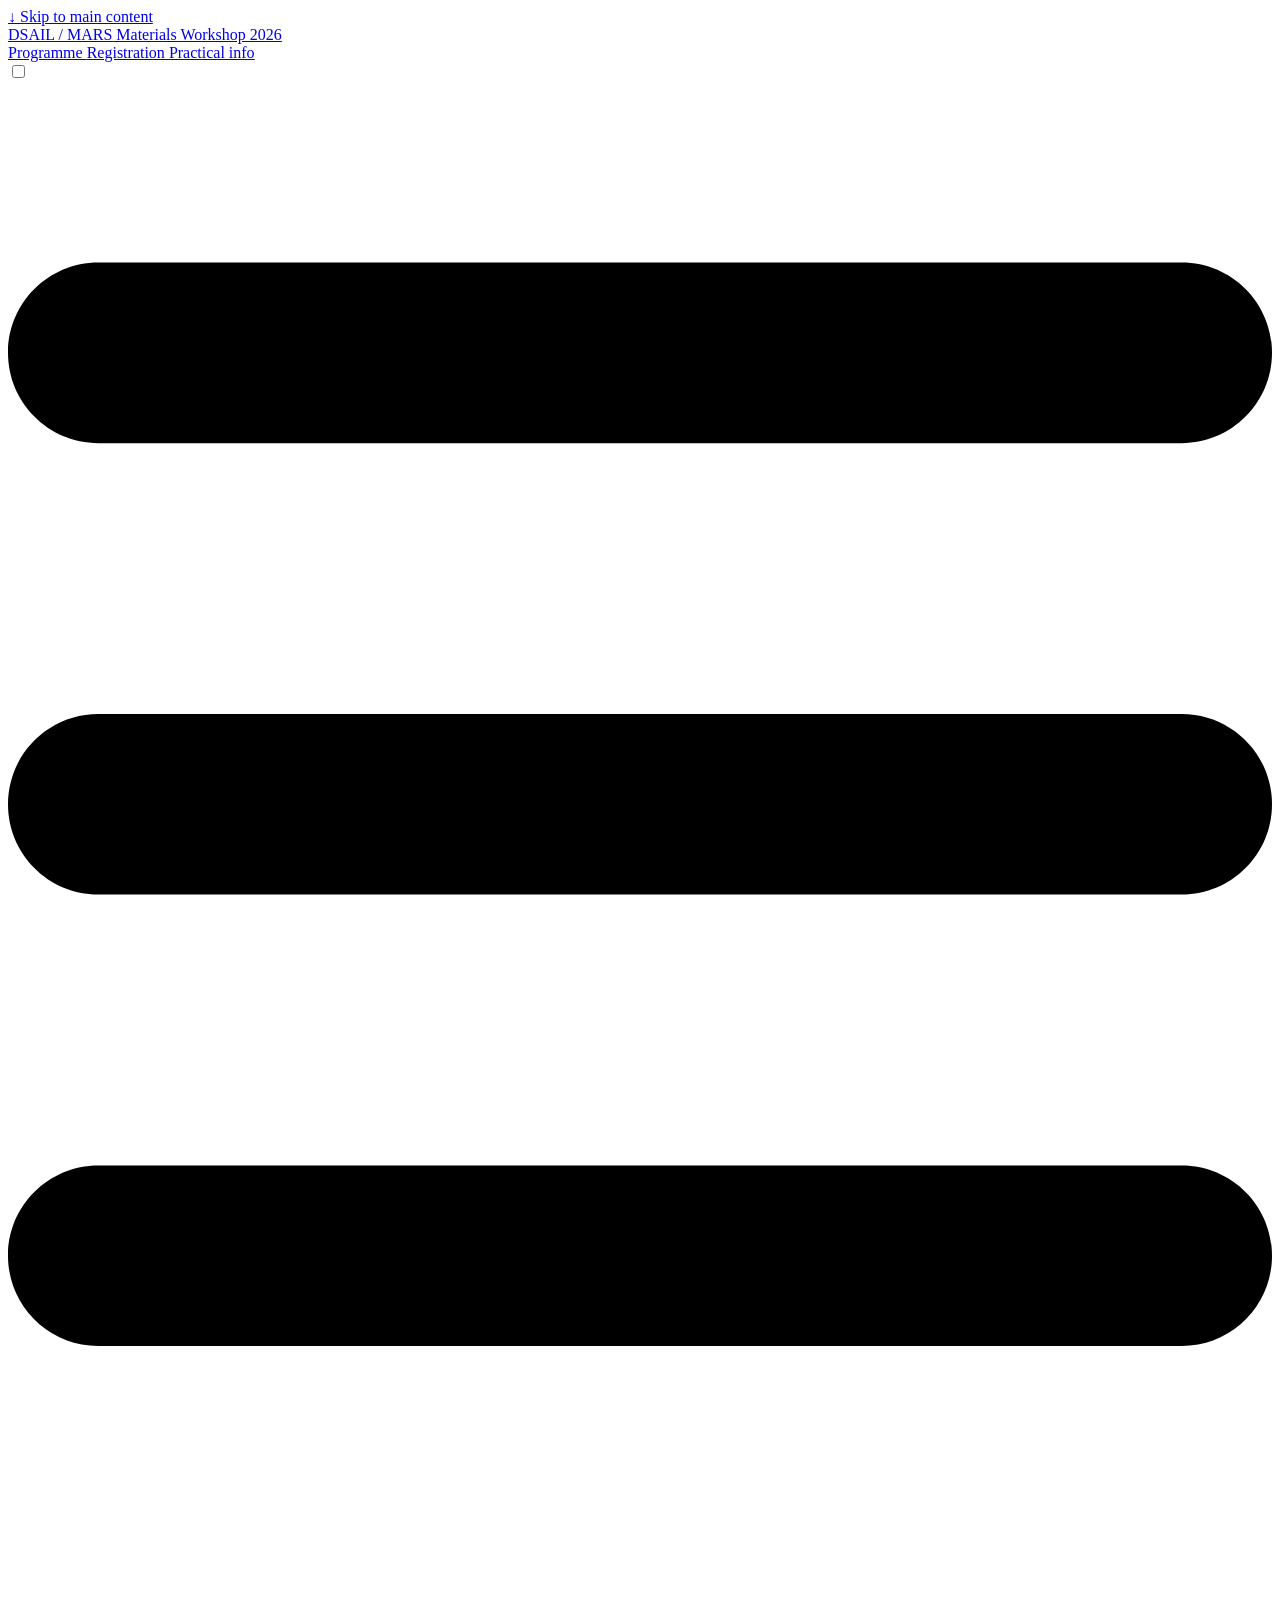
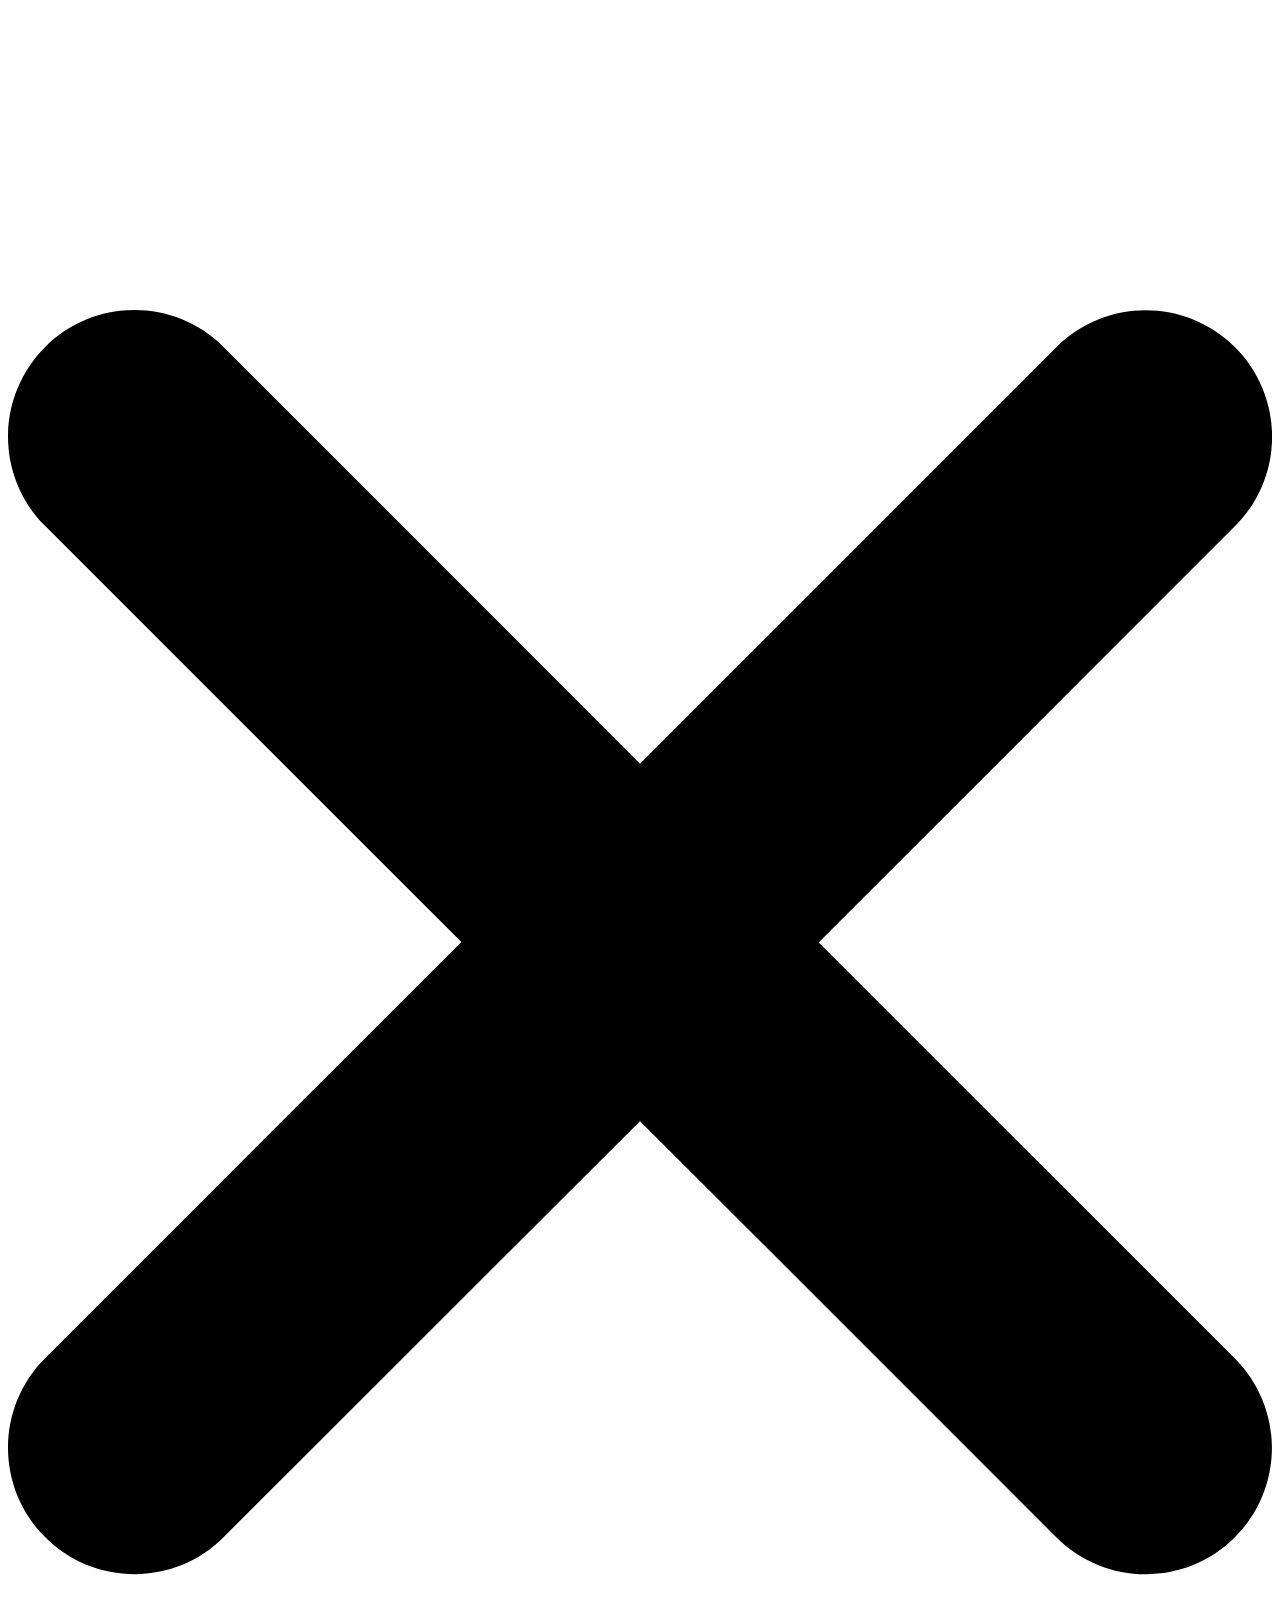
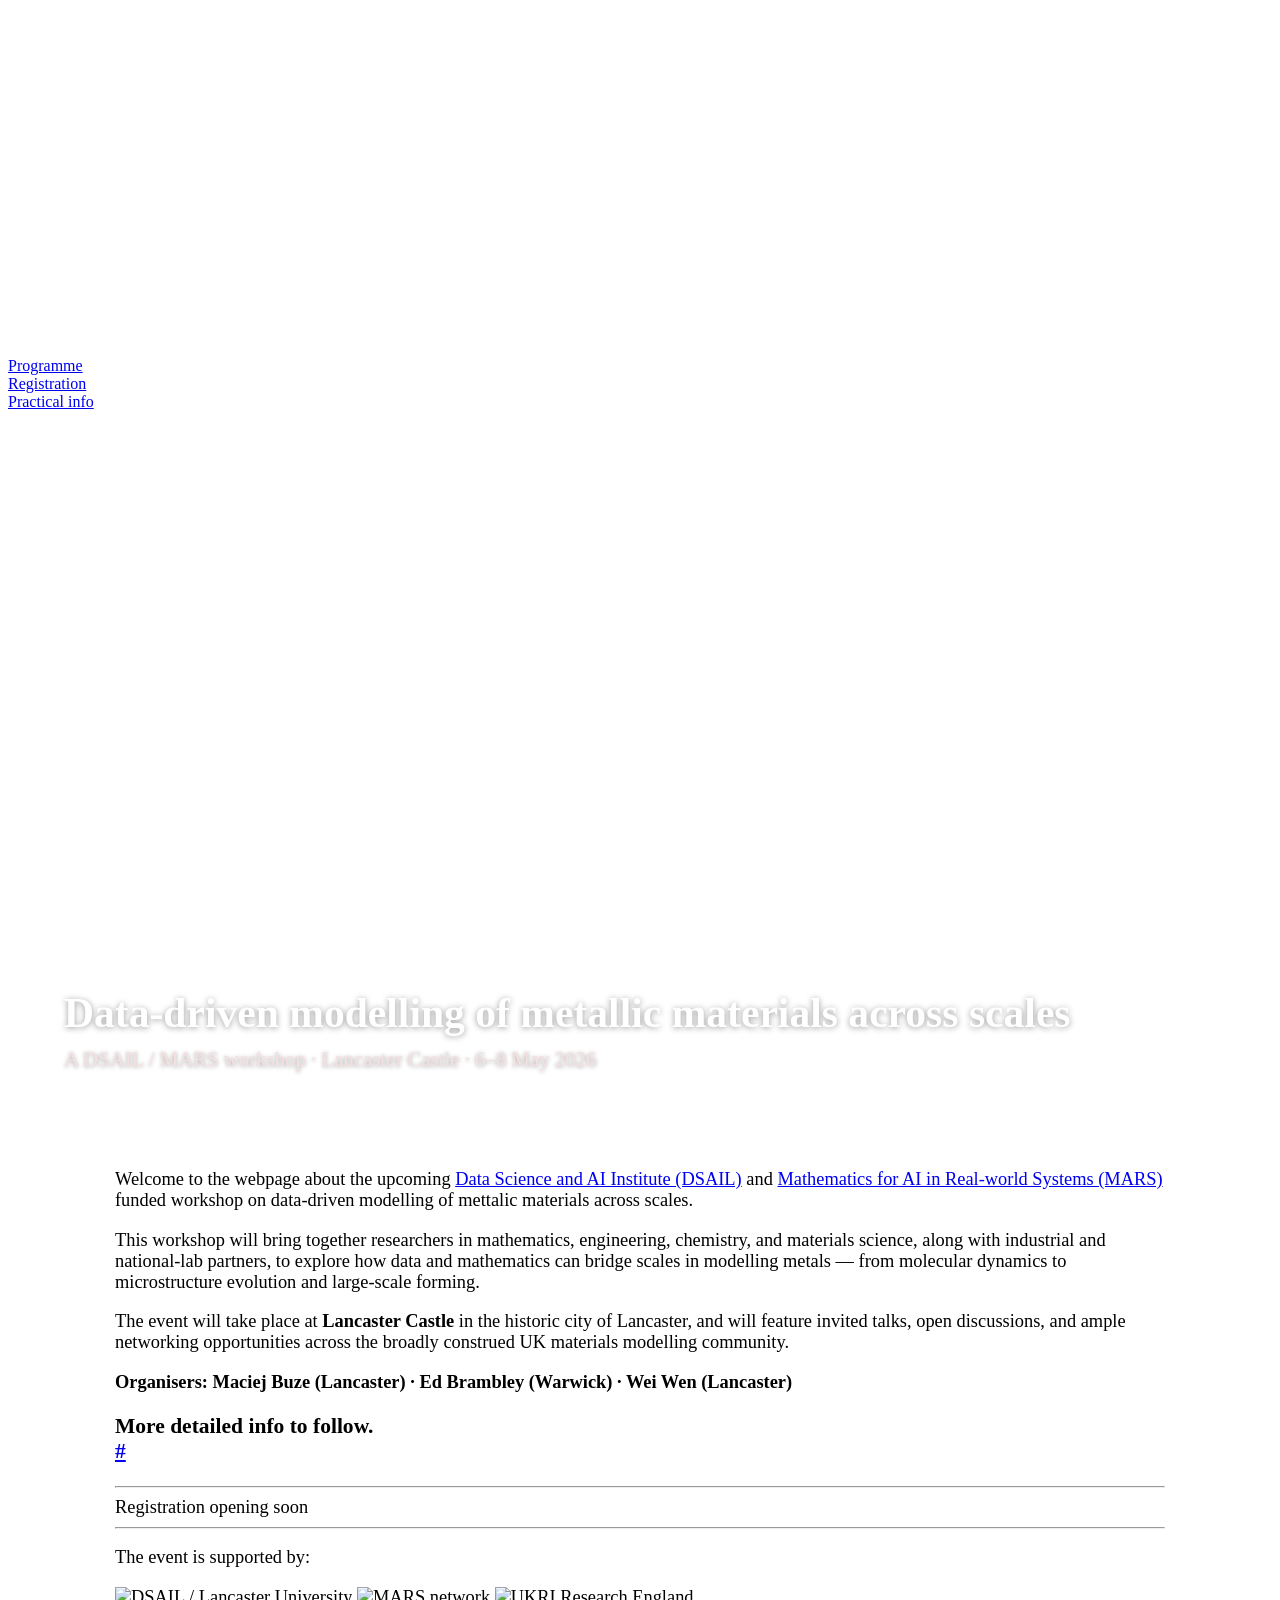
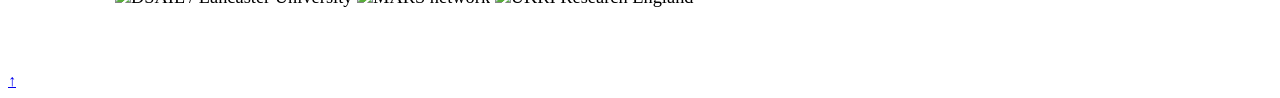
==== index.html @ 13760a7b "deploy: b76ca033b47fd923636fadfa01ecf1c16b439885" ====
<!doctype html><html lang=en-gb dir=ltr class=scroll-smooth data-default-appearance=light data-auto-appearance=false><head><meta name=generator content="Hugo 0.157.0"><meta charset=utf-8><meta http-equiv=content-language content="en-gb"><meta name=viewport content="width=device-width,initial-scale=1"><meta http-equiv=X-UA-Compatible content="ie=edge"><meta name=theme-color><title>DSAIL / MARS Materials Workshop 2026</title><meta name=title content="DSAIL / MARS Materials Workshop 2026"><meta name=description content="A DSAIL / MARS workshop · Lancaster Castle · 6–8 May 2026"><link rel=canonical href=https://mbuze.github.io/DSAIL_MARS_materials_workshop_2026/><link rel=alternate type=application/rss+xml href=/DSAIL_MARS_materials_workshop_2026/index.xml title="DSAIL / MARS Materials Workshop 2026"><meta name=author content="Data-driven modelling of metallic materials across scales"><meta property="og:url" content="https://mbuze.github.io/DSAIL_MARS_materials_workshop_2026/"><meta property="og:site_name" content="DSAIL / MARS Materials Workshop 2026"><meta property="og:title" content="Data-driven modelling of metallic materials across scales"><meta property="og:description" content="A DSAIL / MARS workshop · Lancaster Castle · 6–8 May 2026"><meta property="og:locale" content="en_gb"><meta property="og:type" content="website"><meta name=twitter:card content="summary"><meta name=twitter:title content="Data-driven modelling of metallic materials across scales"><meta name=twitter:description content="A DSAIL / MARS workshop · Lancaster Castle · 6–8 May 2026"><link type=text/css rel=stylesheet href=/DSAIL_MARS_materials_workshop_2026/css/main.bundle.min.fcfa54b9e905af9157f8d40fc96d414d703330a5aa855c187b7030786bfa8680133bcce9ac2ff65d15a1812c92bf6def44f3dc17f9a8cb72f288d208cc6f5755.css integrity="sha512-/PpUuekFr5FX+NQPyW1BTXAzMKWqhVwYe3AweGv6hoATO8zprC/2XRWhgSySv23vRPPcF/moy3LyiNIIzG9XVQ=="><script type=text/javascript src=/DSAIL_MARS_materials_workshop_2026/js/appearance.min.6f41174b3a05b680820fe08cadbfa5fb7a7ca347b76a0955cdc68b9d8aca1ce24f0547e138cea33bcc7904d551a90afcb1cc7f2d9fe8557075d501419046c08c.js integrity="sha512-b0EXSzoFtoCCD+CMrb+l+3p8o0e3aglVzcaLnYrKHOJPBUfhOM6jO8x5BNVRqQr8scx/LZ/oVXB11QFBkEbAjA=="></script><script src=/DSAIL_MARS_materials_workshop_2026/lib/zoom/zoom.min.umd.a527109b68c082a70f3697716dd72a9d5aa8b545cf800cecbbc7399f2ca6f6e0ce3e431f2062b48bbfa47c9ea42822714060bef309be073f49b9c0e30d318d7b.js integrity="sha512-pScQm2jAgqcPNpdxbdcqnVqotUXPgAzsu8c5nyym9uDOPkMfIGK0i7+kfJ6kKCJxQGC+8wm+Bz9JucDjDTGNew=="></script><script defer type=text/javascript id=script-bundle src=/DSAIL_MARS_materials_workshop_2026/js/main.bundle.min.b9ad866bf5781db75987d67108697e5fdb5ffde223c8adaac16f4879abc5522ab204a1b88f05a94548c184a06bc3372551ee31d0f2d3e4b00dfc224e7aa98ca3.js integrity="sha512-ua2Ga/V4HbdZh9ZxCGl+X9tf/eIjyK2qwW9IeavFUiqyBKG4jwWpRUjBhKBrwzclUe4x0PLT5LAN/CJOeqmMow==" data-copy=Copy data-copied=Copied></script><link rel=apple-touch-icon sizes=180x180 href=/DSAIL_MARS_materials_workshop_2026/apple-touch-icon.png><link rel=icon type=image/png sizes=32x32 href=/DSAIL_MARS_materials_workshop_2026/favicon-32x32.png><link rel=icon type=image/png sizes=16x16 href=/DSAIL_MARS_materials_workshop_2026/favicon-16x16.png><link rel=manifest href=/DSAIL_MARS_materials_workshop_2026/site.webmanifest><script type=application/ld+json>{"@context":"https://schema.org","@type":"WebSite","@id":"https://mbuze.github.io/DSAIL_MARS_materials_workshop_2026/","name":"DSAIL \/ MARS Materials Workshop 2026","description":"A workshop on data-driven modelling of metallic materials across scales — Lancaster Castle, 6–8 May 2026","inLanguage":"en-gb","url":"https://mbuze.github.io/DSAIL_MARS_materials_workshop_2026/","publisher":{"@type":"Person","name":"Data-driven modelling of metallic materials across scales"}}</script></head><body class="flex flex-col h-screen m-auto leading-7 max-w-7xl px-6 sm:px-14 md:px-24 lg:px-32 text-lg bg-neutral text-neutral-900 dark:bg-neutral-800 dark:text-neutral bf-scrollbar"><div id=the-top class="absolute flex self-center"><a class="px-3 py-1 text-sm -translate-y-8 rounded-b-lg bg-primary-200 focus:translate-y-0 dark:bg-neutral-600" href=#main-content><span class="font-bold text-primary-600 pe-2 dark:text-primary-400">&darr;</span>
Skip to main content</a></div><div class="main-menu flex items-center w-full gap-2 p-1 pl-0"><a href=/DSAIL_MARS_materials_workshop_2026/ class="text-base font-medium truncate min-w-0 shrink">DSAIL / MARS Materials Workshop 2026</a><div class="flex items-center ms-auto"><div class="hidden md:flex"><nav class="flex items-center gap-x-5 h-12"><a href=/DSAIL_MARS_materials_workshop_2026/programme/ class="flex items-center bf-icon-color-hover" aria-label=Programme title><span class="text-base font-medium break-normal">Programme
</span></a><a href=/DSAIL_MARS_materials_workshop_2026/registration/ class="flex items-center bf-icon-color-hover" aria-label=Registration title><span class="text-base font-medium break-normal">Registration
</span></a><a href=/DSAIL_MARS_materials_workshop_2026/practical/ class="flex items-center bf-icon-color-hover" aria-label="Practical info" title><span class="text-base font-medium break-normal">Practical info</span></a></nav></div><div class="flex md:hidden"><div class="flex items-center h-14 gap-4"><input type=checkbox id=mobile-menu-toggle autocomplete=off class="hidden peer">
<label for=mobile-menu-toggle class="flex items-center justify-center cursor-pointer bf-icon-color-hover"><span class="relative block icon"><svg viewBox="0 0 448 512"><path fill="currentColor" d="M0 96C0 78.33 14.33 64 32 64H416c17.7.0 32 14.33 32 32 0 17.7-14.3 32-32 32H32C14.33 128 0 113.7.0 96zM0 256c0-17.7 14.33-32 32-32H416c17.7.0 32 14.3 32 32s-14.3 32-32 32H32c-17.67.0-32-14.3-32-32zM416 448H32c-17.67.0-32-14.3-32-32s14.33-32 32-32H416c17.7.0 32 14.3 32 32s-14.3 32-32 32z"/></svg></span></label><div role=dialog aria-modal=true style=scrollbar-gutter:stable class="fixed inset-0 z-50 invisible overflow-y-auto px-6 py-20 opacity-0 transition-[opacity,visibility] duration-300 peer-checked:visible peer-checked:opacity-100 bg-neutral-50/97 dark:bg-neutral-900/99
bf-scrollbar"><label for=mobile-menu-toggle class="fixed end-8 top-5 flex items-center justify-center z-50 h-12 w-12 cursor-pointer select-none rounded-full bf-icon-color-hover border bf-border-color bf-border-color-hover bg-neutral-50 dark:bg-neutral-900"><span class="relative block icon"><svg viewBox="0 0 320 512"><path fill="currentColor" d="M310.6 361.4c12.5 12.5 12.5 32.75.0 45.25C304.4 412.9 296.2 416 288 416s-16.38-3.125-22.62-9.375L160 301.3 54.63 406.6C48.38 412.9 40.19 416 32 416S15.63 412.9 9.375 406.6c-12.5-12.5-12.5-32.75.0-45.25l105.4-105.4L9.375 150.6c-12.5-12.5-12.5-32.75.0-45.25s32.75-12.5 45.25.0L160 210.8l105.4-105.4c12.5-12.5 32.75-12.5 45.25.0s12.5 32.75.0 45.25l-105.4 105.4L310.6 361.4z"/></svg></span></label><nav class="mx-auto max-w-md space-y-6"><div class=px-2><a href=/DSAIL_MARS_materials_workshop_2026/programme/ aria-label=Programme class="flex items-center gap-4 group bf-icon-color-hover text-neutral-700 dark:text-neutral-200"><span title class="text-2xl font-bold tracking-tight">Programme</span></a></div><div class=px-2><a href=/DSAIL_MARS_materials_workshop_2026/registration/ aria-label=Registration class="flex items-center gap-4 group bf-icon-color-hover text-neutral-700 dark:text-neutral-200"><span title class="text-2xl font-bold tracking-tight">Registration</span></a></div><div class=px-2><a href=/DSAIL_MARS_materials_workshop_2026/practical/ aria-label="Practical info" class="flex items-center gap-4 group bf-icon-color-hover text-neutral-700 dark:text-neutral-200"><span title class="text-2xl font-bold tracking-tight">Practical info</span></a></div></nav></div></div></div></div></div><div class="relative flex flex-col grow"><main id=main-content class=grow><div style="position:relative;width:100%;height:78vh;min-height:420px;max-height:700px;background:url(/DSAIL_MARS_materials_workshop_2026/images/background_photo_venue.jpeg)50%/cover no-repeat"><div style="position:absolute;bottom:0;left:0;right:0;padding:3rem 3.5rem 2.5rem"><h1 style="margin:0;color:#fff;font-size:clamp(1.5rem,3.5vw,2.6rem);font-weight:800;line-height:1.2;text-shadow:0 1px 6px rgba(0,0,0,.4)">Data-driven modelling of metallic materials across scales</h1><p style="margin:.5rem 0 0;color:#f5e0e1;font-size:clamp(1rem,2vw,1.3rem);text-shadow:0 1px 4px rgba(0,0,0,.4)">A DSAIL / MARS workshop · Lancaster Castle · 6–8 May 2026</p></div></div><article style="max-width:1050px;margin:0 auto;padding:2.5rem 2rem 4rem"><section class="prose prose-xl dark:prose-invert" style=max-width:none;font-size:1.15rem><p>Welcome to the webpage about the upcoming <a href=https://www.lancaster.ac.uk/data-science-and-artificial-intelligence/ target=_blank rel=noreferrer>Data Science and AI Institute (DSAIL)</a> and <a href=https://lancaster.ac.uk/mars target=_blank rel=noreferrer>Mathematics for AI in Real-world Systems (MARS)</a> funded workshop on data-driven modelling of mettalic materials across scales.</p><p>This workshop will bring together researchers in mathematics, engineering, chemistry, and materials science, along with industrial and national-lab partners, to explore how data and mathematics can bridge scales in modelling metals — from molecular dynamics to microstructure evolution and large-scale forming.</p><p>The event will take place at <strong>Lancaster Castle</strong> in the historic city of Lancaster, and will feature invited talks, open discussions, and ample networking opportunities across the broadly construed UK materials modelling community.</p><p><strong>Organisers: Maciej Buze (Lancaster) · Ed Brambley (Warwick) · Wei Wen (Lancaster)</strong></p><h3 class="relative group">More detailed info to follow.<div id=more-detailed-info-to-follow class=anchor></div><span class="absolute top-0 w-6 transition-opacity opacity-0 -start-6 not-prose group-hover:opacity-100 select-none"><a class="text-primary-300 dark:text-neutral-700 !no-underline" href=#more-detailed-info-to-follow aria-label=Anchor>#</a></span></h3><hr><div class=registration-notice>Registration opening soon</div><hr><p>The event is supported by:</p><div class=logo-bar><img src=/DSAIL_MARS_materials_workshop_2026/images/dsaillogo.svg alt="DSAIL / Lancaster University">
<img src=/DSAIL_MARS_materials_workshop_2026/images/mars_logo_black.png alt="MARS network">
<img src=/DSAIL_MARS_materials_workshop_2026/images/ukri_research_england.svg alt="UKRI Research England"></div></section></article><div id=scroll-to-top class="fixed bottom-6 end-6 z-50 transform translate-y-4 opacity-0 duration-200"><a href=#the-top class="pointer-events-auto flex h-12 w-12 items-center justify-center rounded-full bg-neutral/50 text-xl text-neutral-700 hover:text-primary-600 dark:bg-neutral-800/50 dark:text-neutral dark:hover:text-primary-400" aria-label="Scroll to top" title="Scroll to top">&uarr;</a></div></main><footer id=site-footer class="py-10 print:hidden"><div class="flex items-center justify-between"></div><script>mediumZoom(document.querySelectorAll("img:not(.nozoom)"),{margin:24,background:"rgba(0,0,0,0.5)",scrollOffset:0})</script></footer></div></body></html>
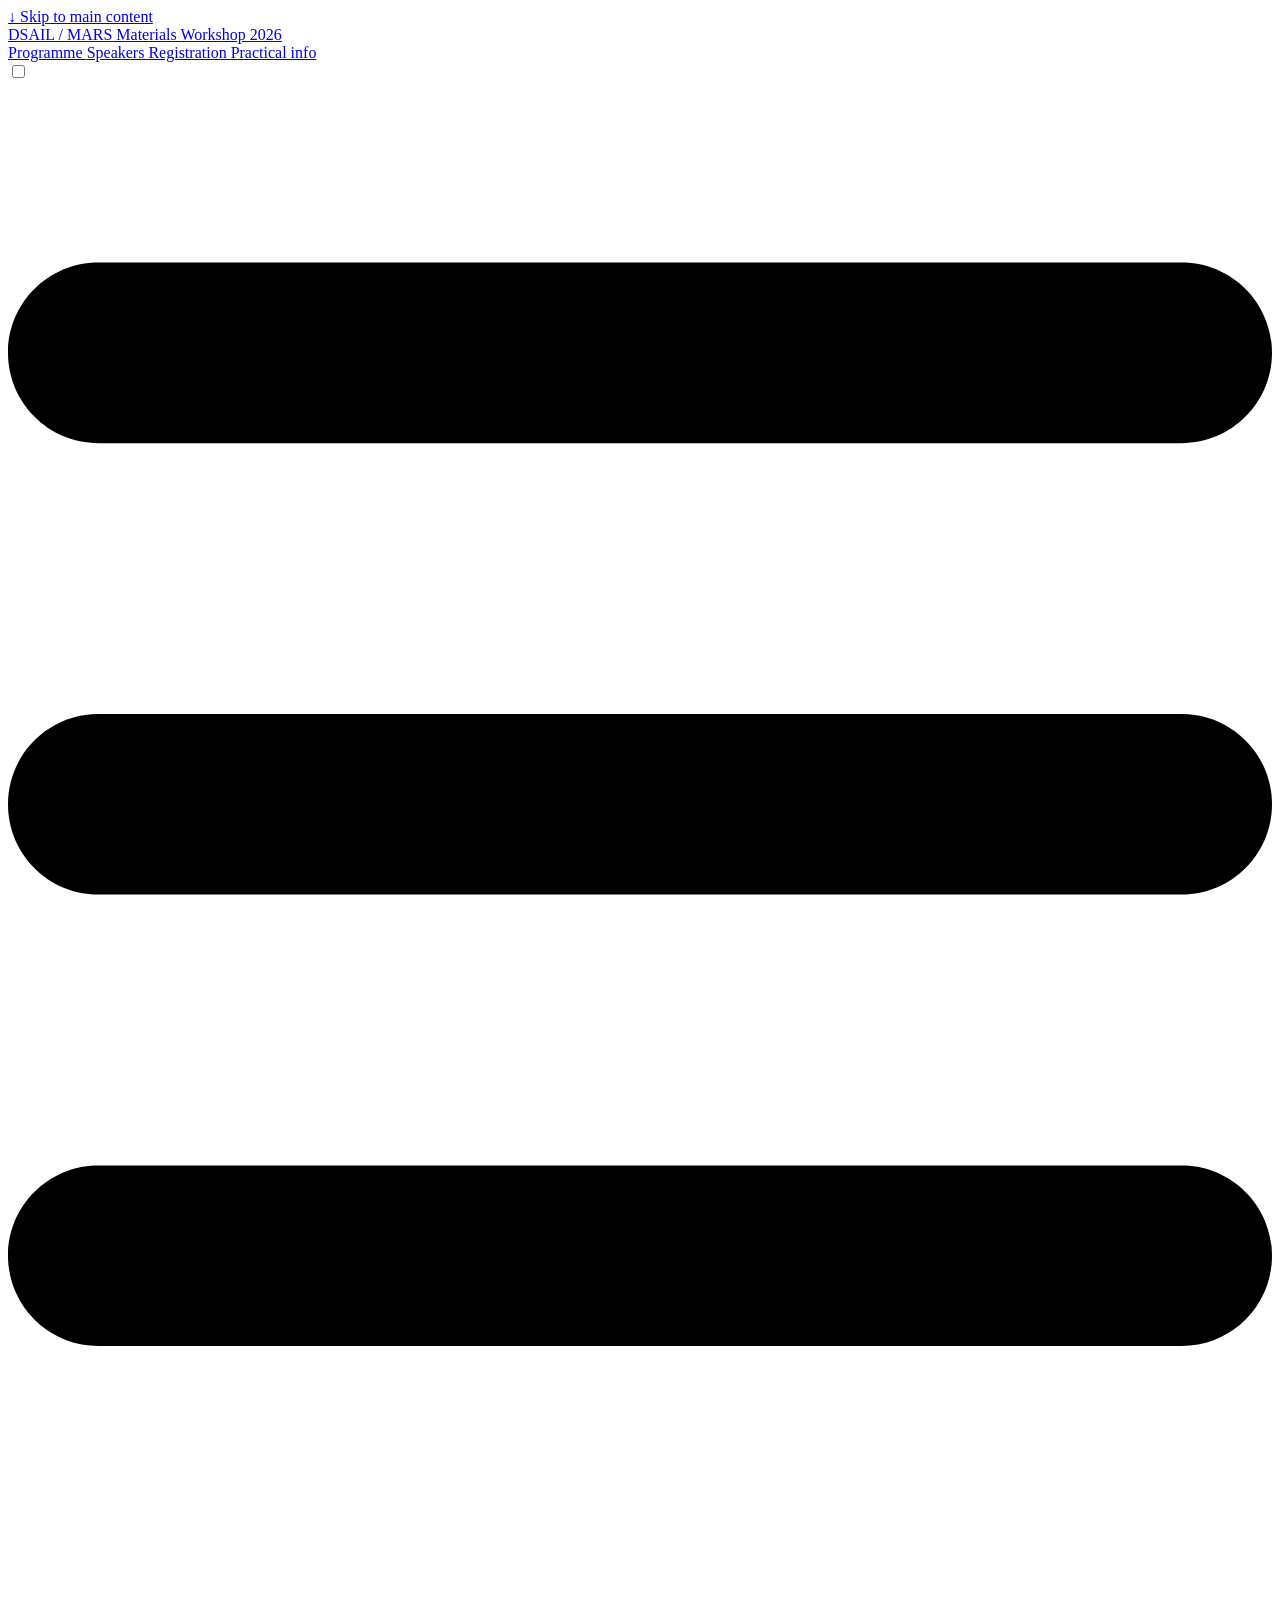
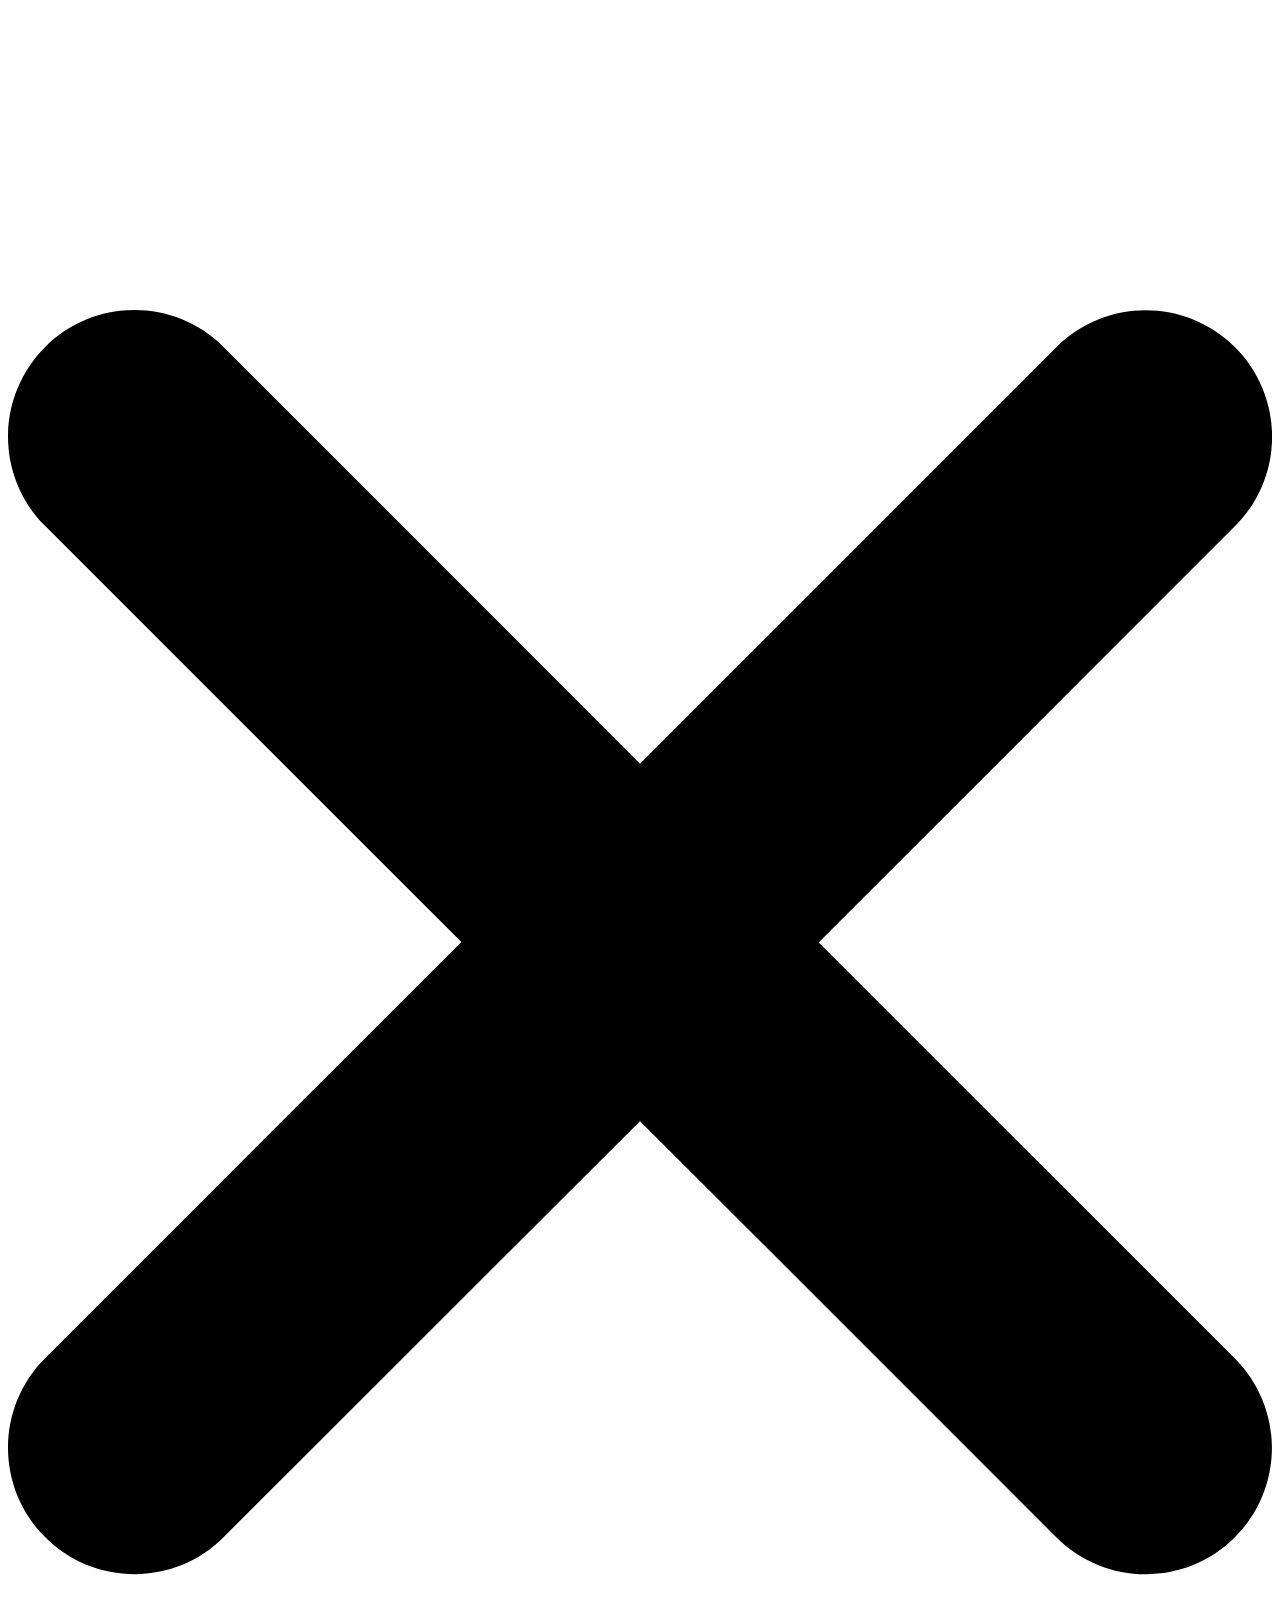
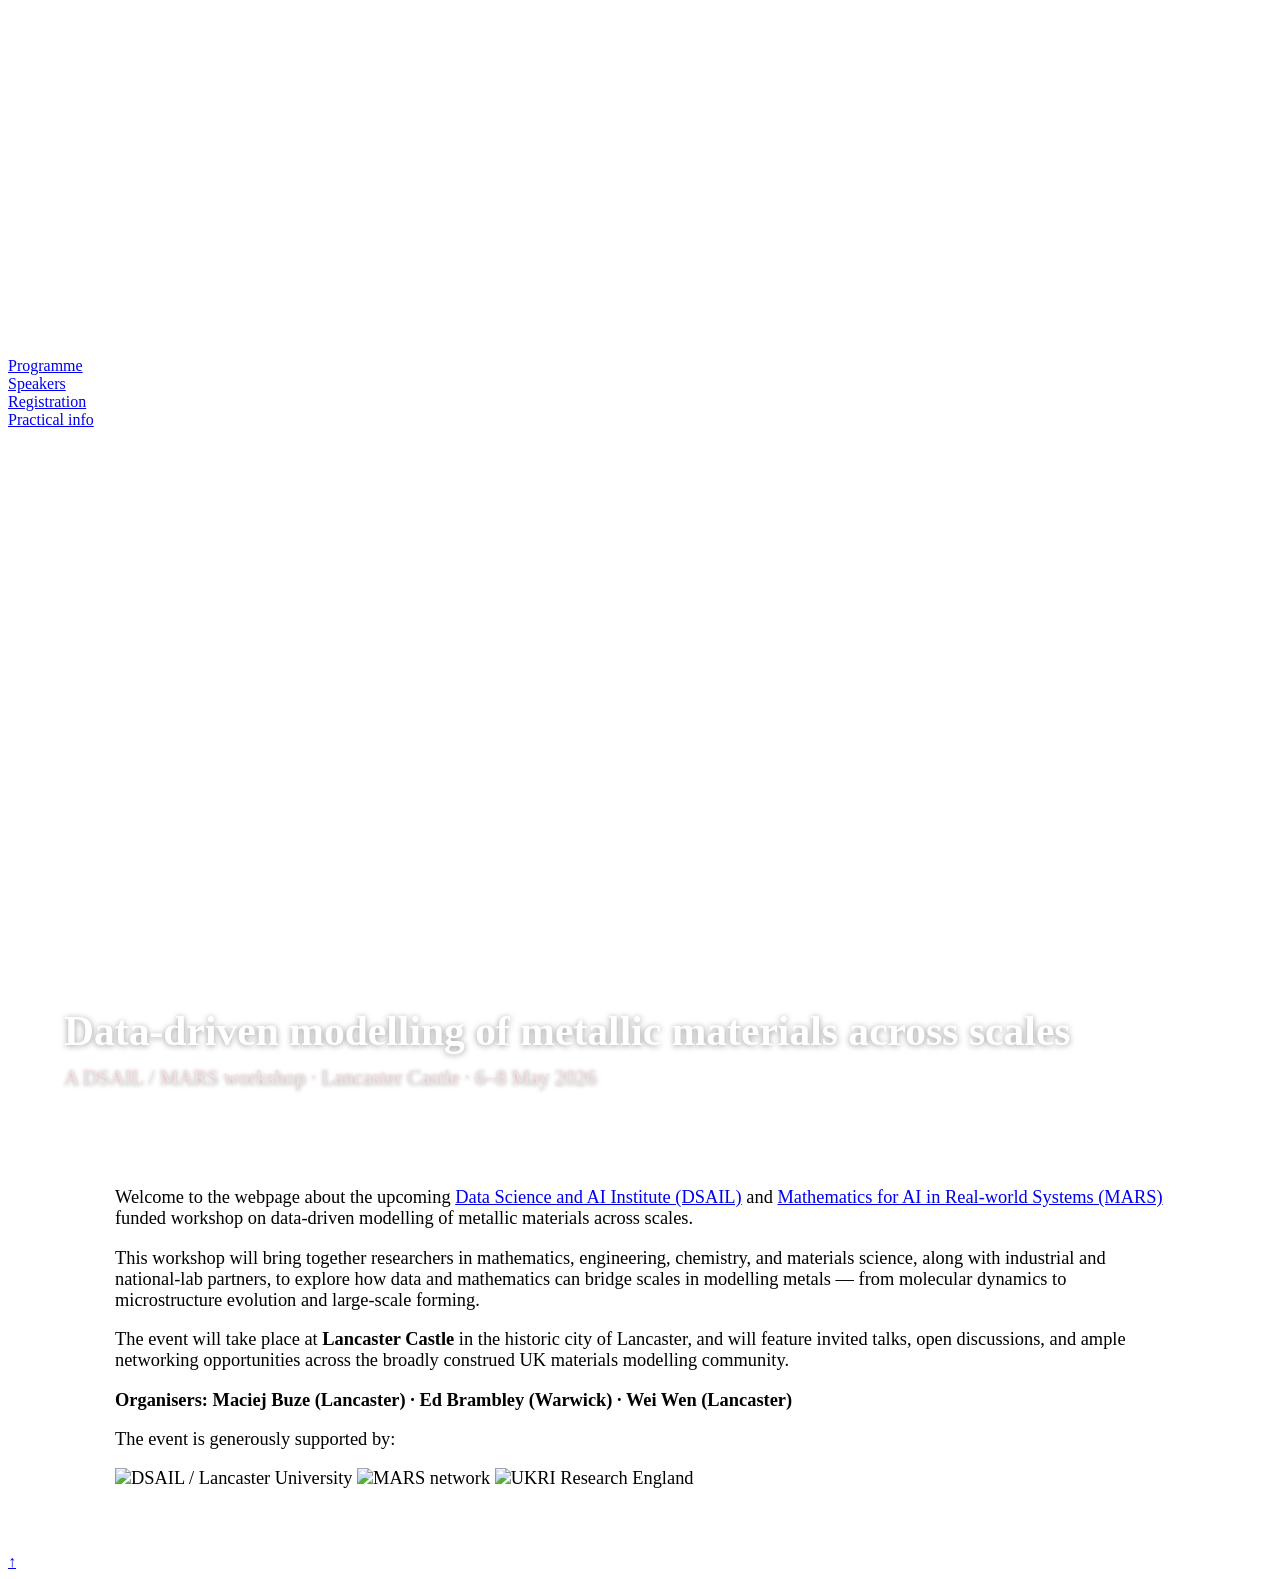
==== commit 118ee6ad: "deploy: 4efb2e1502347d0019bd8625c5bc9e03d201c26c" ====
--- a/index.html
+++ b/index.html
@@ -1,8 +1,9 @@
-<!doctype html><html lang=en-gb dir=ltr class=scroll-smooth data-default-appearance=light data-auto-appearance=false><head><meta name=generator content="Hugo 0.157.0"><meta charset=utf-8><meta http-equiv=content-language content="en-gb"><meta name=viewport content="width=device-width,initial-scale=1"><meta http-equiv=X-UA-Compatible content="ie=edge"><meta name=theme-color><title>DSAIL / MARS Materials Workshop 2026</title><meta name=title content="DSAIL / MARS Materials Workshop 2026"><meta name=description content="A DSAIL / MARS workshop · Lancaster Castle · 6–8 May 2026"><link rel=canonical href=https://mbuze.github.io/DSAIL_MARS_materials_workshop_2026/><link rel=alternate type=application/rss+xml href=/DSAIL_MARS_materials_workshop_2026/index.xml title="DSAIL / MARS Materials Workshop 2026"><meta name=author content="Data-driven modelling of metallic materials across scales"><meta property="og:url" content="https://mbuze.github.io/DSAIL_MARS_materials_workshop_2026/"><meta property="og:site_name" content="DSAIL / MARS Materials Workshop 2026"><meta property="og:title" content="Data-driven modelling of metallic materials across scales"><meta property="og:description" content="A DSAIL / MARS workshop · Lancaster Castle · 6–8 May 2026"><meta property="og:locale" content="en_gb"><meta property="og:type" content="website"><meta name=twitter:card content="summary"><meta name=twitter:title content="Data-driven modelling of metallic materials across scales"><meta name=twitter:description content="A DSAIL / MARS workshop · Lancaster Castle · 6–8 May 2026"><link type=text/css rel=stylesheet href=/DSAIL_MARS_materials_workshop_2026/css/main.bundle.min.fcfa54b9e905af9157f8d40fc96d414d703330a5aa855c187b7030786bfa8680133bcce9ac2ff65d15a1812c92bf6def44f3dc17f9a8cb72f288d208cc6f5755.css integrity="sha512-/PpUuekFr5FX+NQPyW1BTXAzMKWqhVwYe3AweGv6hoATO8zprC/2XRWhgSySv23vRPPcF/moy3LyiNIIzG9XVQ=="><script type=text/javascript src=/DSAIL_MARS_materials_workshop_2026/js/appearance.min.6f41174b3a05b680820fe08cadbfa5fb7a7ca347b76a0955cdc68b9d8aca1ce24f0547e138cea33bcc7904d551a90afcb1cc7f2d9fe8557075d501419046c08c.js integrity="sha512-b0EXSzoFtoCCD+CMrb+l+3p8o0e3aglVzcaLnYrKHOJPBUfhOM6jO8x5BNVRqQr8scx/LZ/oVXB11QFBkEbAjA=="></script><script src=/DSAIL_MARS_materials_workshop_2026/lib/zoom/zoom.min.umd.a527109b68c082a70f3697716dd72a9d5aa8b545cf800cecbbc7399f2ca6f6e0ce3e431f2062b48bbfa47c9ea42822714060bef309be073f49b9c0e30d318d7b.js integrity="sha512-pScQm2jAgqcPNpdxbdcqnVqotUXPgAzsu8c5nyym9uDOPkMfIGK0i7+kfJ6kKCJxQGC+8wm+Bz9JucDjDTGNew=="></script><script defer type=text/javascript id=script-bundle src=/DSAIL_MARS_materials_workshop_2026/js/main.bundle.min.b9ad866bf5781db75987d67108697e5fdb5ffde223c8adaac16f4879abc5522ab204a1b88f05a94548c184a06bc3372551ee31d0f2d3e4b00dfc224e7aa98ca3.js integrity="sha512-ua2Ga/V4HbdZh9ZxCGl+X9tf/eIjyK2qwW9IeavFUiqyBKG4jwWpRUjBhKBrwzclUe4x0PLT5LAN/CJOeqmMow==" data-copy=Copy data-copied=Copied></script><link rel=apple-touch-icon sizes=180x180 href=/DSAIL_MARS_materials_workshop_2026/apple-touch-icon.png><link rel=icon type=image/png sizes=32x32 href=/DSAIL_MARS_materials_workshop_2026/favicon-32x32.png><link rel=icon type=image/png sizes=16x16 href=/DSAIL_MARS_materials_workshop_2026/favicon-16x16.png><link rel=manifest href=/DSAIL_MARS_materials_workshop_2026/site.webmanifest><script type=application/ld+json>{"@context":"https://schema.org","@type":"WebSite","@id":"https://mbuze.github.io/DSAIL_MARS_materials_workshop_2026/","name":"DSAIL \/ MARS Materials Workshop 2026","description":"A workshop on data-driven modelling of metallic materials across scales — Lancaster Castle, 6–8 May 2026","inLanguage":"en-gb","url":"https://mbuze.github.io/DSAIL_MARS_materials_workshop_2026/","publisher":{"@type":"Person","name":"Data-driven modelling of metallic materials across scales"}}</script></head><body class="flex flex-col h-screen m-auto leading-7 max-w-7xl px-6 sm:px-14 md:px-24 lg:px-32 text-lg bg-neutral text-neutral-900 dark:bg-neutral-800 dark:text-neutral bf-scrollbar"><div id=the-top class="absolute flex self-center"><a class="px-3 py-1 text-sm -translate-y-8 rounded-b-lg bg-primary-200 focus:translate-y-0 dark:bg-neutral-600" href=#main-content><span class="font-bold text-primary-600 pe-2 dark:text-primary-400">&darr;</span>
+<!doctype html><html lang=en-gb dir=ltr class=scroll-smooth data-default-appearance=light data-auto-appearance=false><head><meta name=generator content="Hugo 0.157.0"><meta charset=utf-8><meta http-equiv=content-language content="en-gb"><meta name=viewport content="width=device-width,initial-scale=1"><meta http-equiv=X-UA-Compatible content="ie=edge"><meta name=theme-color><title>DSAIL / MARS Materials Workshop 2026</title><meta name=title content="DSAIL / MARS Materials Workshop 2026"><meta name=description content="A DSAIL / MARS workshop · Lancaster Castle · 6–8 May 2026"><link rel=canonical href=https://mbuze.github.io/DSAIL_MARS_materials_workshop_2026/><link rel=alternate type=application/rss+xml href=/DSAIL_MARS_materials_workshop_2026/index.xml title="DSAIL / MARS Materials Workshop 2026"><meta name=author content="Data-driven modelling of metallic materials across scales"><meta property="og:url" content="https://mbuze.github.io/DSAIL_MARS_materials_workshop_2026/"><meta property="og:site_name" content="DSAIL / MARS Materials Workshop 2026"><meta property="og:title" content="Data-driven modelling of metallic materials across scales"><meta property="og:description" content="A DSAIL / MARS workshop · Lancaster Castle · 6–8 May 2026"><meta property="og:locale" content="en_gb"><meta property="og:type" content="website"><meta name=twitter:card content="summary"><meta name=twitter:title content="Data-driven modelling of metallic materials across scales"><meta name=twitter:description content="A DSAIL / MARS workshop · Lancaster Castle · 6–8 May 2026"><link type=text/css rel=stylesheet href=/DSAIL_MARS_materials_workshop_2026/css/main.bundle.min.7b52875822f0468902118effaadfbfe46ee902ba88e80912756a1abf1fda71385dbea4473c39e20e9960aeec1ca31694a9075637e201b278855a0d59cb8cf53d.css integrity="sha512-e1KHWCLwRokCEY7/qt+/5G7pArqI6AkSdWoavx/acThdvqRHPDniDplgruwcoxaUqQdWN+IBsniFWg1Zy4z1PQ=="><script type=text/javascript src=/DSAIL_MARS_materials_workshop_2026/js/appearance.min.6f41174b3a05b680820fe08cadbfa5fb7a7ca347b76a0955cdc68b9d8aca1ce24f0547e138cea33bcc7904d551a90afcb1cc7f2d9fe8557075d501419046c08c.js integrity="sha512-b0EXSzoFtoCCD+CMrb+l+3p8o0e3aglVzcaLnYrKHOJPBUfhOM6jO8x5BNVRqQr8scx/LZ/oVXB11QFBkEbAjA=="></script><script src=/DSAIL_MARS_materials_workshop_2026/lib/zoom/zoom.min.umd.a527109b68c082a70f3697716dd72a9d5aa8b545cf800cecbbc7399f2ca6f6e0ce3e431f2062b48bbfa47c9ea42822714060bef309be073f49b9c0e30d318d7b.js integrity="sha512-pScQm2jAgqcPNpdxbdcqnVqotUXPgAzsu8c5nyym9uDOPkMfIGK0i7+kfJ6kKCJxQGC+8wm+Bz9JucDjDTGNew=="></script><script defer type=text/javascript id=script-bundle src=/DSAIL_MARS_materials_workshop_2026/js/main.bundle.min.b9ad866bf5781db75987d67108697e5fdb5ffde223c8adaac16f4879abc5522ab204a1b88f05a94548c184a06bc3372551ee31d0f2d3e4b00dfc224e7aa98ca3.js integrity="sha512-ua2Ga/V4HbdZh9ZxCGl+X9tf/eIjyK2qwW9IeavFUiqyBKG4jwWpRUjBhKBrwzclUe4x0PLT5LAN/CJOeqmMow==" data-copy=Copy data-copied=Copied></script><link rel=apple-touch-icon sizes=180x180 href=/DSAIL_MARS_materials_workshop_2026/apple-touch-icon.png><link rel=icon type=image/png sizes=32x32 href=/DSAIL_MARS_materials_workshop_2026/favicon-32x32.png><link rel=icon type=image/png sizes=16x16 href=/DSAIL_MARS_materials_workshop_2026/favicon-16x16.png><link rel=manifest href=/DSAIL_MARS_materials_workshop_2026/site.webmanifest><script type=application/ld+json>{"@context":"https://schema.org","@type":"WebSite","@id":"https://mbuze.github.io/DSAIL_MARS_materials_workshop_2026/","name":"DSAIL \/ MARS Materials Workshop 2026","description":"A workshop on data-driven modelling of metallic materials across scales — Lancaster Castle, 6–8 May 2026","inLanguage":"en-gb","url":"https://mbuze.github.io/DSAIL_MARS_materials_workshop_2026/","publisher":{"@type":"Person","name":"Data-driven modelling of metallic materials across scales"}}</script></head><body class="flex flex-col h-screen m-auto leading-7 max-w-7xl px-6 sm:px-14 md:px-24 lg:px-32 text-lg bg-neutral text-neutral-900 dark:bg-neutral-800 dark:text-neutral bf-scrollbar"><div id=the-top class="absolute flex self-center"><a class="px-3 py-1 text-sm -translate-y-8 rounded-b-lg bg-primary-200 focus:translate-y-0 dark:bg-neutral-600" href=#main-content><span class="font-bold text-primary-600 pe-2 dark:text-primary-400">&darr;</span>
 Skip to main content</a></div><div class="main-menu flex items-center w-full gap-2 p-1 pl-0"><a href=/DSAIL_MARS_materials_workshop_2026/ class="text-base font-medium truncate min-w-0 shrink">DSAIL / MARS Materials Workshop 2026</a><div class="flex items-center ms-auto"><div class="hidden md:flex"><nav class="flex items-center gap-x-5 h-12"><a href=/DSAIL_MARS_materials_workshop_2026/programme/ class="flex items-center bf-icon-color-hover" aria-label=Programme title><span class="text-base font-medium break-normal">Programme
+</span></a><a href=/DSAIL_MARS_materials_workshop_2026/speakers/ class="flex items-center bf-icon-color-hover" aria-label=Speakers title><span class="text-base font-medium break-normal">Speakers
 </span></a><a href=/DSAIL_MARS_materials_workshop_2026/registration/ class="flex items-center bf-icon-color-hover" aria-label=Registration title><span class="text-base font-medium break-normal">Registration
 </span></a><a href=/DSAIL_MARS_materials_workshop_2026/practical/ class="flex items-center bf-icon-color-hover" aria-label="Practical info" title><span class="text-base font-medium break-normal">Practical info</span></a></nav></div><div class="flex md:hidden"><div class="flex items-center h-14 gap-4"><input type=checkbox id=mobile-menu-toggle autocomplete=off class="hidden peer">
 <label for=mobile-menu-toggle class="flex items-center justify-center cursor-pointer bf-icon-color-hover"><span class="relative block icon"><svg viewBox="0 0 448 512"><path fill="currentColor" d="M0 96C0 78.33 14.33 64 32 64H416c17.7.0 32 14.33 32 32 0 17.7-14.3 32-32 32H32C14.33 128 0 113.7.0 96zM0 256c0-17.7 14.33-32 32-32H416c17.7.0 32 14.3 32 32s-14.3 32-32 32H32c-17.67.0-32-14.3-32-32zM416 448H32c-17.67.0-32-14.3-32-32s14.33-32 32-32H416c17.7.0 32 14.3 32 32s-14.3 32-32 32z"/></svg></span></label><div role=dialog aria-modal=true style=scrollbar-gutter:stable class="fixed inset-0 z-50 invisible overflow-y-auto px-6 py-20 opacity-0 transition-[opacity,visibility] duration-300 peer-checked:visible peer-checked:opacity-100 bg-neutral-50/97 dark:bg-neutral-900/99
-bf-scrollbar"><label for=mobile-menu-toggle class="fixed end-8 top-5 flex items-center justify-center z-50 h-12 w-12 cursor-pointer select-none rounded-full bf-icon-color-hover border bf-border-color bf-border-color-hover bg-neutral-50 dark:bg-neutral-900"><span class="relative block icon"><svg viewBox="0 0 320 512"><path fill="currentColor" d="M310.6 361.4c12.5 12.5 12.5 32.75.0 45.25C304.4 412.9 296.2 416 288 416s-16.38-3.125-22.62-9.375L160 301.3 54.63 406.6C48.38 412.9 40.19 416 32 416S15.63 412.9 9.375 406.6c-12.5-12.5-12.5-32.75.0-45.25l105.4-105.4L9.375 150.6c-12.5-12.5-12.5-32.75.0-45.25s32.75-12.5 45.25.0L160 210.8l105.4-105.4c12.5-12.5 32.75-12.5 45.25.0s12.5 32.75.0 45.25l-105.4 105.4L310.6 361.4z"/></svg></span></label><nav class="mx-auto max-w-md space-y-6"><div class=px-2><a href=/DSAIL_MARS_materials_workshop_2026/programme/ aria-label=Programme class="flex items-center gap-4 group bf-icon-color-hover text-neutral-700 dark:text-neutral-200"><span title class="text-2xl font-bold tracking-tight">Programme</span></a></div><div class=px-2><a href=/DSAIL_MARS_materials_workshop_2026/registration/ aria-label=Registration class="flex items-center gap-4 group bf-icon-color-hover text-neutral-700 dark:text-neutral-200"><span title class="text-2xl font-bold tracking-tight">Registration</span></a></div><div class=px-2><a href=/DSAIL_MARS_materials_workshop_2026/practical/ aria-label="Practical info" class="flex items-center gap-4 group bf-icon-color-hover text-neutral-700 dark:text-neutral-200"><span title class="text-2xl font-bold tracking-tight">Practical info</span></a></div></nav></div></div></div></div></div><div class="relative flex flex-col grow"><main id=main-content class=grow><div style="position:relative;width:100%;height:78vh;min-height:420px;max-height:700px;background:url(/DSAIL_MARS_materials_workshop_2026/images/background_photo_venue.jpeg)50%/cover no-repeat"><div style="position:absolute;bottom:0;left:0;right:0;padding:3rem 3.5rem 2.5rem"><h1 style="margin:0;color:#fff;font-size:clamp(1.5rem,3.5vw,2.6rem);font-weight:800;line-height:1.2;text-shadow:0 1px 6px rgba(0,0,0,.4)">Data-driven modelling of metallic materials across scales</h1><p style="margin:.5rem 0 0;color:#f5e0e1;font-size:clamp(1rem,2vw,1.3rem);text-shadow:0 1px 4px rgba(0,0,0,.4)">A DSAIL / MARS workshop · Lancaster Castle · 6–8 May 2026</p></div></div><article style="max-width:1050px;margin:0 auto;padding:2.5rem 2rem 4rem"><section class="prose prose-xl dark:prose-invert" style=max-width:none;font-size:1.15rem><p>Welcome to the webpage about the upcoming <a href=https://www.lancaster.ac.uk/data-science-and-artificial-intelligence/ target=_blank rel=noreferrer>Data Science and AI Institute (DSAIL)</a> and <a href=https://lancaster.ac.uk/mars target=_blank rel=noreferrer>Mathematics for AI in Real-world Systems (MARS)</a> funded workshop on data-driven modelling of mettalic materials across scales.</p><p>This workshop will bring together researchers in mathematics, engineering, chemistry, and materials science, along with industrial and national-lab partners, to explore how data and mathematics can bridge scales in modelling metals — from molecular dynamics to microstructure evolution and large-scale forming.</p><p>The event will take place at <strong>Lancaster Castle</strong> in the historic city of Lancaster, and will feature invited talks, open discussions, and ample networking opportunities across the broadly construed UK materials modelling community.</p><p><strong>Organisers: Maciej Buze (Lancaster) · Ed Brambley (Warwick) · Wei Wen (Lancaster)</strong></p><h3 class="relative group">More detailed info to follow.<div id=more-detailed-info-to-follow class=anchor></div><span class="absolute top-0 w-6 transition-opacity opacity-0 -start-6 not-prose group-hover:opacity-100 select-none"><a class="text-primary-300 dark:text-neutral-700 !no-underline" href=#more-detailed-info-to-follow aria-label=Anchor>#</a></span></h3><hr><div class=registration-notice>Registration opening soon</div><hr><p>The event is supported by:</p><div class=logo-bar><img src=/DSAIL_MARS_materials_workshop_2026/images/dsaillogo.svg alt="DSAIL / Lancaster University">
+bf-scrollbar"><label for=mobile-menu-toggle class="fixed end-8 top-5 flex items-center justify-center z-50 h-12 w-12 cursor-pointer select-none rounded-full bf-icon-color-hover border bf-border-color bf-border-color-hover bg-neutral-50 dark:bg-neutral-900"><span class="relative block icon"><svg viewBox="0 0 320 512"><path fill="currentColor" d="M310.6 361.4c12.5 12.5 12.5 32.75.0 45.25C304.4 412.9 296.2 416 288 416s-16.38-3.125-22.62-9.375L160 301.3 54.63 406.6C48.38 412.9 40.19 416 32 416S15.63 412.9 9.375 406.6c-12.5-12.5-12.5-32.75.0-45.25l105.4-105.4L9.375 150.6c-12.5-12.5-12.5-32.75.0-45.25s32.75-12.5 45.25.0L160 210.8l105.4-105.4c12.5-12.5 32.75-12.5 45.25.0s12.5 32.75.0 45.25l-105.4 105.4L310.6 361.4z"/></svg></span></label><nav class="mx-auto max-w-md space-y-6"><div class=px-2><a href=/DSAIL_MARS_materials_workshop_2026/programme/ aria-label=Programme class="flex items-center gap-4 group bf-icon-color-hover text-neutral-700 dark:text-neutral-200"><span title class="text-2xl font-bold tracking-tight">Programme</span></a></div><div class=px-2><a href=/DSAIL_MARS_materials_workshop_2026/speakers/ aria-label=Speakers class="flex items-center gap-4 group bf-icon-color-hover text-neutral-700 dark:text-neutral-200"><span title class="text-2xl font-bold tracking-tight">Speakers</span></a></div><div class=px-2><a href=/DSAIL_MARS_materials_workshop_2026/registration/ aria-label=Registration class="flex items-center gap-4 group bf-icon-color-hover text-neutral-700 dark:text-neutral-200"><span title class="text-2xl font-bold tracking-tight">Registration</span></a></div><div class=px-2><a href=/DSAIL_MARS_materials_workshop_2026/practical/ aria-label="Practical info" class="flex items-center gap-4 group bf-icon-color-hover text-neutral-700 dark:text-neutral-200"><span title class="text-2xl font-bold tracking-tight">Practical info</span></a></div></nav></div></div></div></div></div><div class="relative flex flex-col grow"><main id=main-content class=grow><div style="position:relative;width:100%;height:78vh;min-height:420px;max-height:700px;background:url(/DSAIL_MARS_materials_workshop_2026/images/background_photo_venue.jpeg)50%/cover no-repeat"><div style="position:absolute;bottom:0;left:0;right:0;padding:3rem 3.5rem 2.5rem"><h1 style="margin:0;color:#fff;font-size:clamp(1.5rem,3.5vw,2.6rem);font-weight:800;line-height:1.2;text-shadow:0 1px 6px rgba(0,0,0,.4)">Data-driven modelling of metallic materials across scales</h1><p style="margin:.5rem 0 0;color:#f5e0e1;font-size:clamp(1rem,2vw,1.3rem);text-shadow:0 1px 4px rgba(0,0,0,.4)">A DSAIL / MARS workshop · Lancaster Castle · 6–8 May 2026</p></div></div><article style="max-width:1050px;margin:0 auto;padding:2.5rem 2rem 4rem"><section class="prose prose-xl dark:prose-invert" style=max-width:none;font-size:1.15rem><p>Welcome to the webpage about the upcoming <a href=https://www.lancaster.ac.uk/data-science-and-artificial-intelligence/ target=_blank rel=noreferrer>Data Science and AI Institute (DSAIL)</a> and <a href=https://lancaster.ac.uk/mars target=_blank rel=noreferrer>Mathematics for AI in Real-world Systems (MARS)</a> funded workshop on data-driven modelling of metallic materials across scales.</p><p>This workshop will bring together researchers in mathematics, engineering, chemistry, and materials science, along with industrial and national-lab partners, to explore how data and mathematics can bridge scales in modelling metals — from molecular dynamics to microstructure evolution and large-scale forming.</p><p>The event will take place at <strong>Lancaster Castle</strong> in the historic city of Lancaster, and will feature invited talks, open discussions, and ample networking opportunities across the broadly construed UK materials modelling community.</p><p><strong>Organisers: Maciej Buze (Lancaster) · Ed Brambley (Warwick) · Wei Wen (Lancaster)</strong></p><p>The event is generously supported by:</p><div class=logo-bar><img src=/DSAIL_MARS_materials_workshop_2026/images/dsaillogo.svg alt="DSAIL / Lancaster University">
 <img src=/DSAIL_MARS_materials_workshop_2026/images/mars_logo_black.png alt="MARS network">
 <img src=/DSAIL_MARS_materials_workshop_2026/images/ukri_research_england.svg alt="UKRI Research England"></div></section></article><div id=scroll-to-top class="fixed bottom-6 end-6 z-50 transform translate-y-4 opacity-0 duration-200"><a href=#the-top class="pointer-events-auto flex h-12 w-12 items-center justify-center rounded-full bg-neutral/50 text-xl text-neutral-700 hover:text-primary-600 dark:bg-neutral-800/50 dark:text-neutral dark:hover:text-primary-400" aria-label="Scroll to top" title="Scroll to top">&uarr;</a></div></main><footer id=site-footer class="py-10 print:hidden"><div class="flex items-center justify-between"></div><script>mediumZoom(document.querySelectorAll("img:not(.nozoom)"),{margin:24,background:"rgba(0,0,0,0.5)",scrollOffset:0})</script></footer></div></body></html>
